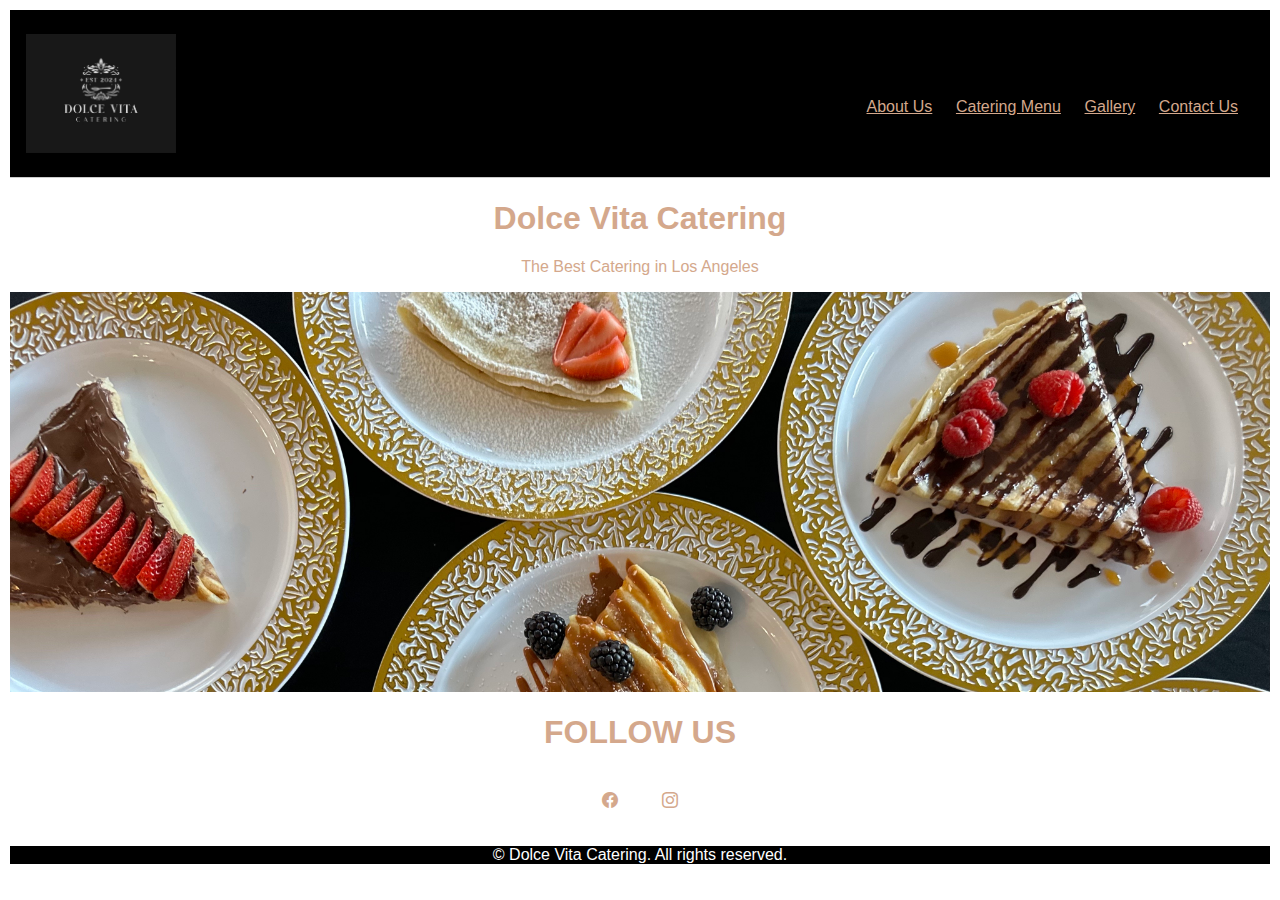
==== index.html @ 28e0fd59 "Add files via upload" ====
<!DOCTYPE html> <!-- Declares the document type and version of HTML being used (HTML5) -->
<html>
<head>
  <meta charset="UTF-8"> <!-- Sets the character encoding for the document to UTF-8.  UTF-8 is a widely used character encoding that can represent almost all characters from all languages and scripts in the Unicode standard. -->
  <meta name="viewport" content="width=device-width, initial-scale=1.0">

<link rel="icon" type="image/png" sizes="32x32" href="/images/favicon-32x32.png">

<title>Dolce Vita Catering</title>

<link rel="stylesheet" href="https://cdn.jsdelivr.net/npm/bootstrap-icons@1.11.3/font/bootstrap-icons.min.css">

<link rel="stylesheet" type =" text/css" href="css/main.css">
</head>

<body>

<header class="site-header">
  <div class="site-identity">
    <a href="#"><img src="/images/Logo.jpg" alt="DolceVitaCatering" /></a>
  </div>
  <nav class="site-navigation">
    <ul class="nav">
      <li><a href="/pages/aboutus.html">About Us</a></li>
      <li><a href="/pages/catering.html">Catering Menu</a></li>
      <li><a href="/pages/gallery.html">Gallery</a></li>
     <li><a href="/pages/contactus.html">Contact Us</a></li>

    </ul>
  </nav>
</header>


 <main>

   <div class="center_h">
        <h1>Dolce Vita Catering</h1>
        <p>The Best Catering in Los Angeles</p>

   </div>
      <div class="b-image">

<!--
        <h2>Dolce Vita Catering</h2>
        <p>The Best Catering in Los Angeles</p>
-->
      </div>



  </main>

<aside>
 <h1>FOLLOW US</h1>

        <li ><a href="https://www.facebook.com/dolce.vita.catering111" target="_blank" ><i class="bi bi-facebook"></i></a> </li>
        <li> <a href="https://www.instagram.com/dolcevita.catering" target="_blank"> <i class="bi bi-instagram"></i></a> </li>



</aside>
<footer>
 <p>&copy; Dolce Vita Catering. All rights reserved.</p>
</footer>

</body>
</html>
---- css/main.css ----
body {

  font-family: sans-serif;

  margin: 10px;
}

/*
body img {
    max-width: 100%; height: auto;
}
*/
header, footer {
    background-color: black;
    color: white;
    text-align: center;

    }
a{
    color: #d4a88c;
}
aside {
    color: #d4a88c;
    text-align: center;

}
.site-header {
  border-bottom: 1px solid #ccc;
  padding: 1.5em 1em;
  background-color: black;
}

.site-header::after {
  content: "";
  display: table;
  clear: both;

}




.site-identity {
  float: left;
  font-size: 3 em;
  margin:  5  0 .5 ;
  display: inline-block;
}

.site-identity img {
  max-width: 150px;
  float: left;

}

.site-navigation {
  float: right;
}

.nav {
  margin: 0;
  padding: 0;

}

.site-navigation li {
  display: inline-block;
  margin: 4em 1em 1em 0.2em;


}
.b-image{
width: 100%;
  height: 400px;
  background-image: url('/images/big_img.jpg');
  background-repeat: no-repeat;
  background-size: cover;
}

.center_h {
     color: #d4a88c;
    text-align: center;
}
.row {
    display: block;
    text-align: left;
}



.menu-wraper{
    display: grid;
        grid-template-columns: repeat(2, 300px); /* Each column with a width of 300px */
        column-gap: 20px;
        grid-row: 20px;
        padding: 20px;
        border: 2px solid #ccc; /* Border added to the container */
		justify-content: center; /* Center items horizontally */
        align-items: center; /* Center items vertically */

}

@media screen and (max-width: 600px) {
    .header, .footer {
        background-color: blueviolet;
        text-align: center;
        padding: 10px 20px;
    }


}
.wraper{
  display: flex;
  text-align: center;
   grid-gap: 90px;
  color: black;
  margin: 0px;
}

.about{
    margin: 80px;
    line-height: 2;
    font-size: 20px;
}

video {
			max-width: 150%;
			height: auto;
			display: block;
			margin: 0 auto;
			border: 1px solid #ccc;
			padding: 10px;
		}
board{
    display: flex;


}
.creapes{
    background-image: url('/images/big_img.jpg');
    background-size: cover;
    text-align: center;
    font-size: 30px;
/*    padding-top: 300px;*/
    background-repeat: no-repeat;
/*    padding: 200px;*/

    color: white;

}

.chocolate{
    background-image: url('/images/chokolate.jpeg');
    background-size: cover;
    text-align: center;
    font-size: 30px;
    background-repeat: no-repeat;
/*    padding: 200px;*/
    color: white;
}

.candy{
    background-image: url('/images/candy.jpeg');
    background-size: cover;
    text-align: center;
    font-size: 30px;
    background-repeat: no-repeat;
/*    padding: 200px;*/
    color: white;
}
.icacream{
    background-image: url('/images/IceCreamCart.jpeg');
    background-size: cover;
    text-align: center;
    font-size: 30px;
    background-repeat: no-repeat;
/*    padding: 200px;*/
    color: white;
}
.cotton{
    background-image: url('/images/CottonCandy.jpeg');
    background-size: cover;
    text-align: center;
    font-size: 30px;
    background-repeat: no-repeat;
/*    padding: 200px;*/
    color: white;
}
.coffe{
    background-image: url('/images/coffe.jpeg');
    background-size: cover;
    text-align: center;
    font-size: 30px;
    background-repeat: no-repeat;
/*    padding: 200px;*/
    color: white;
}
table img {
  max-width: 100%;
}
/*
td.img {
 width: 100%;
 grid-gap: 20px;
 border-radius: 20px;
}
*/
li {
    display: inline-block;
    margin: 20px;
    float: auto;
}

.container {
            max-width: 500px;
            margin: 50px auto;
            background-color: #fff;
            padding: 20px;
            border-radius: 8px;
            box-shadow: 0 0 10px rgba(0, 0, 0, 0.1);
        }
        form {
            display: grid;
            gap: 10px;
        }
        label {
            font-weight: bold;
        }
        input[type="text"],
        input[type="email"],
        textarea {
            width: 100%;
            padding: 10px;
            border: 1px solid #ccc;
            border-radius: 5px;
            box-sizing: border-box;
        }
        textarea {
            height: 100px;
        }
        button {
            background-color: #007bff;
            color: #fff;
            border: none;
            padding: 10px 20px;
            border-radius: 5px;
            cursor: pointer;
        }
        button:hover {
            background-color: #0056b3;
        }
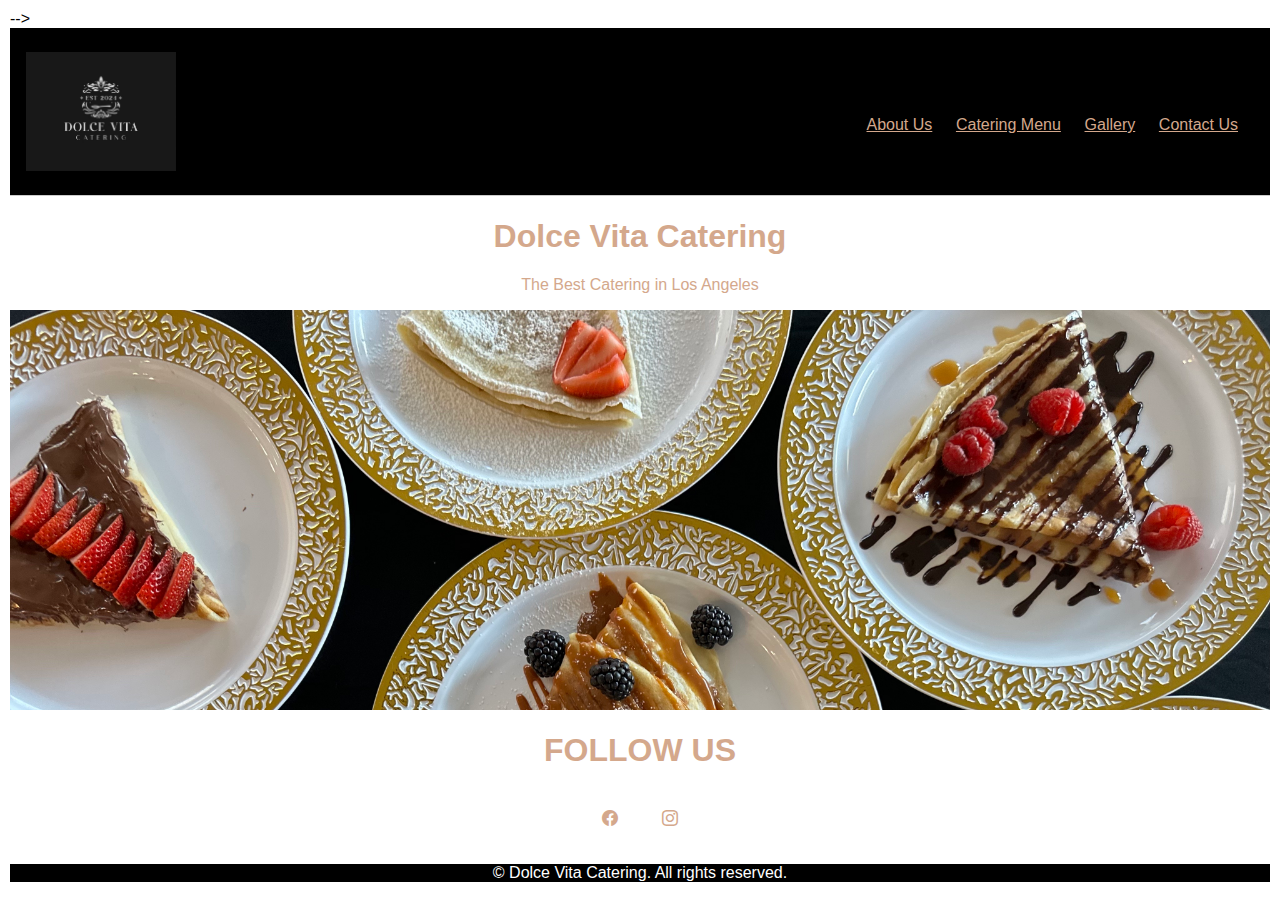
==== commit 2fdcc047: "Update index.html" ====
--- a/index.html
+++ b/index.html
@@ -1,8 +1,8 @@
 <!DOCTYPE html> <!-- Declares the document type and version of HTML being used (HTML5) -->
 <html>
 <head>
-  <meta charset="UTF-8"> <!-- Sets the character encoding for the document to UTF-8.  UTF-8 is a widely used character encoding that can represent almost all characters from all languages and scripts in the Unicode standard. -->
-  <meta name="viewport" content="width=device-width, initial-scale=1.0">
+<!--   <meta charset="UTF-8"> <!-- Sets the character encoding for the document to UTF-8.  UTF-8 is a widely used character encoding that can represent almost all characters from all languages and scripts in the Unicode standard. -->
+  <meta name="viewport" content="width=device-width, initial-scale=1.0"> -->
 
 <link rel="icon" type="image/png" sizes="32x32" href="/images/favicon-32x32.png">
 
@@ -17,7 +17,7 @@
 
 <header class="site-header">
   <div class="site-identity">
-    <a href="#"><img src="/images/Logo.jpg" alt="DolceVitaCatering" /></a>
+    <a href="#"><img src="images/Logo.jpg" alt="DolceVitaCatering" /></a>
   </div>
   <nav class="site-navigation">
     <ul class="nav">
--- a/css/main.css
+++ b/css/main.css
@@ -72,7 +72,7 @@
 .b-image{
 width: 100%;
   height: 400px;
-  background-image: url('/images/big_img.jpg');
+  background-image: url('https://aralina2805.github.io/DolceVita.github.io/images/big_img.jpg');
   background-repeat: no-repeat;
   background-size: cover;
 }
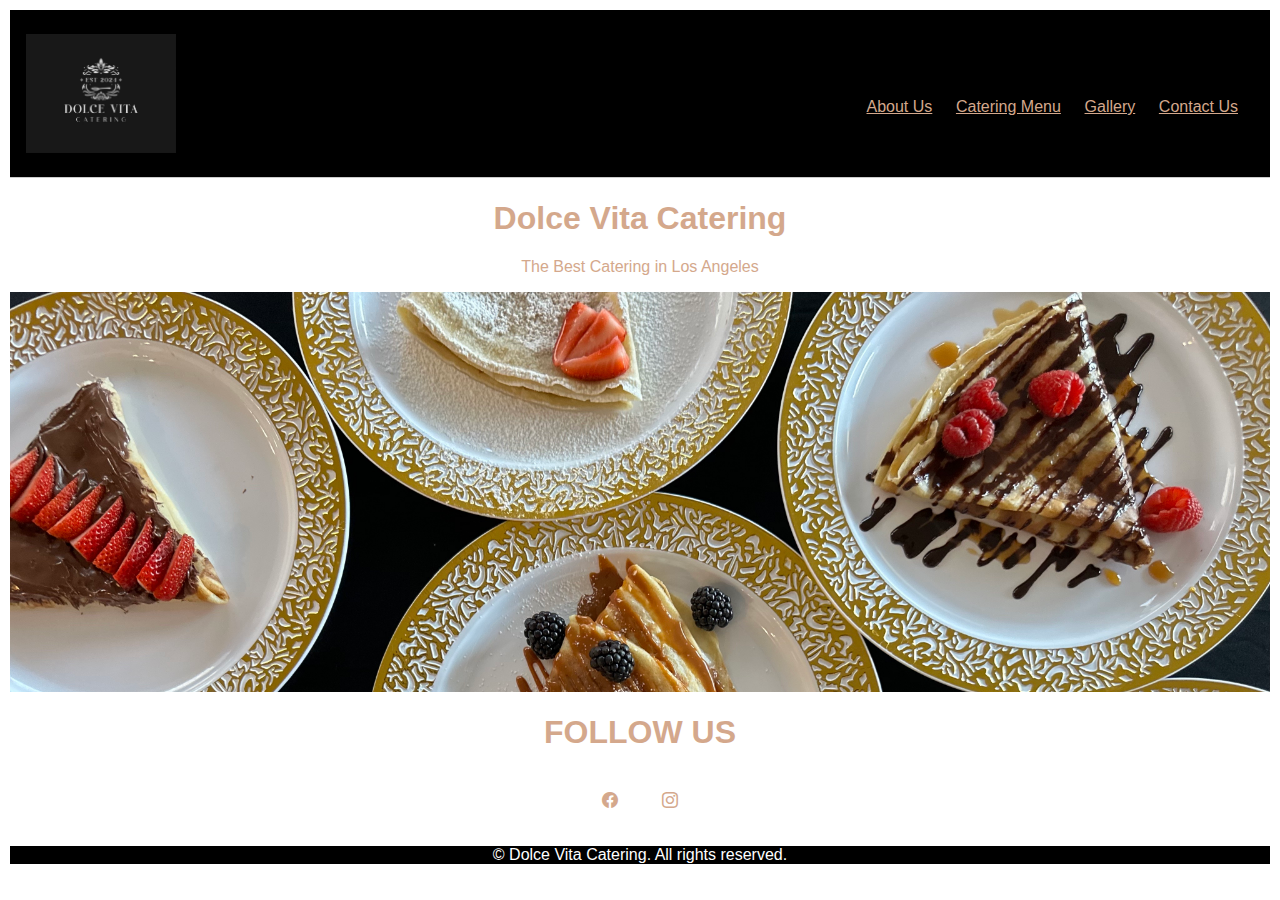
==== commit 9d6a0855: "Update index.html" ====
--- a/index.html
+++ b/index.html
@@ -1,8 +1,8 @@
 <!DOCTYPE html> <!-- Declares the document type and version of HTML being used (HTML5) -->
 <html>
 <head>
-<!--   <meta charset="UTF-8"> <!-- Sets the character encoding for the document to UTF-8.  UTF-8 is a widely used character encoding that can represent almost all characters from all languages and scripts in the Unicode standard. -->
-  <meta name="viewport" content="width=device-width, initial-scale=1.0"> -->
+  <meta charset="UTF-8"> <!-- Sets the character encoding for the document to UTF-8.  UTF-8 is a widely used character encoding that can represent almost all characters from all languages and scripts in the Unicode standard. -->
+  <meta name="viewport" content="width=device-width, initial-scale=1.0">
 
 <link rel="icon" type="image/png" sizes="32x32" href="/images/favicon-32x32.png">
 
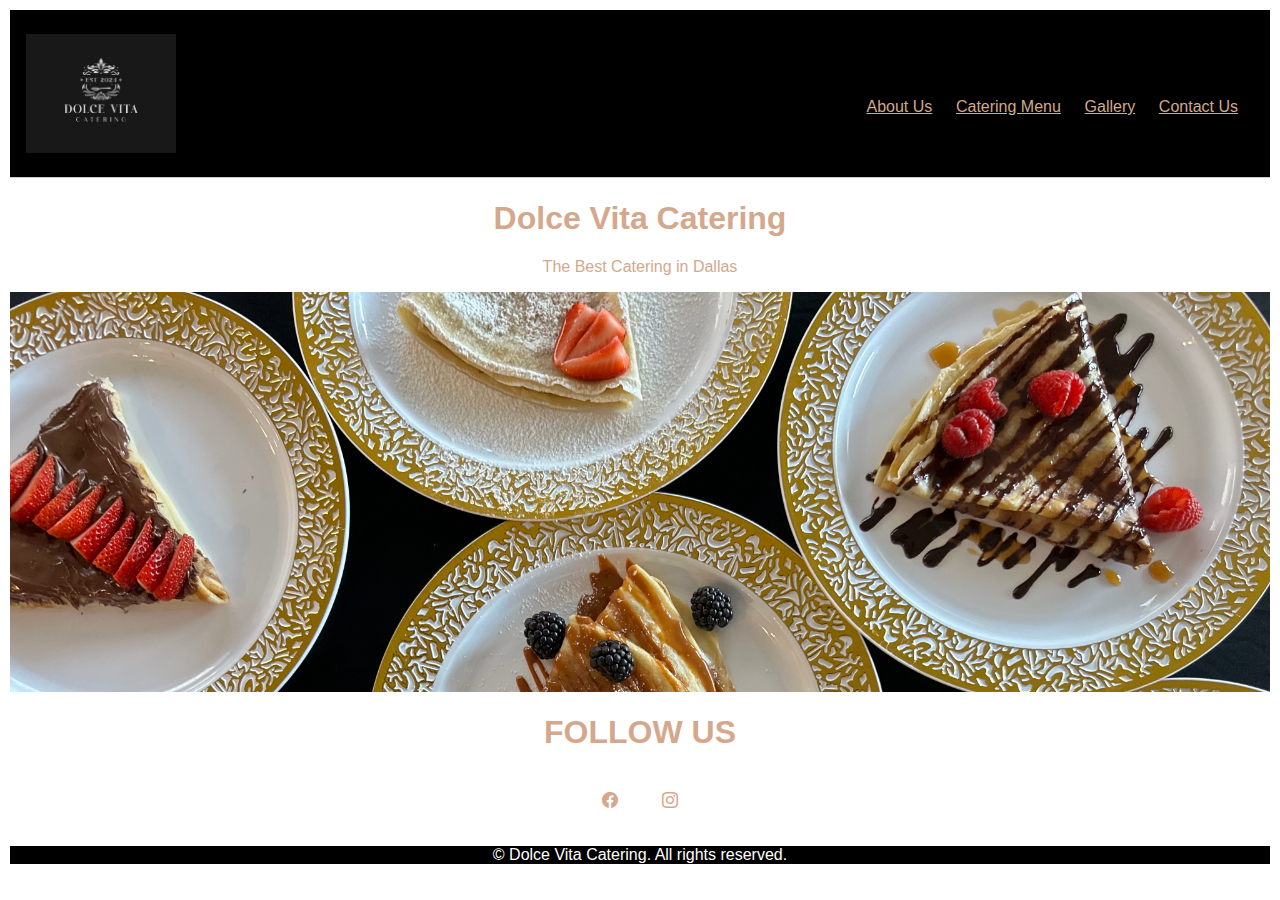
==== commit 84673bb1: "Update index.html" ====
--- a/index.html
+++ b/index.html
@@ -21,10 +21,10 @@
   </div>
   <nav class="site-navigation">
     <ul class="nav">
-      <li><a href="/pages/aboutus.html">About Us</a></li>
-      <li><a href="/pages/catering.html">Catering Menu</a></li>
-      <li><a href="/pages/gallery.html">Gallery</a></li>
-     <li><a href="/pages/contactus.html">Contact Us</a></li>
+      <li><a href="pages/aboutus.html">About Us</a></li>
+      <li><a href="pages/catering.html">Catering Menu</a></li>
+      <li><a href="pages/gallery.html">Gallery</a></li>
+     <li><a href="pages/contactus.html">Contact Us</a></li>
 
     </ul>
   </nav>
@@ -35,15 +35,12 @@
 
    <div class="center_h">
         <h1>Dolce Vita Catering</h1>
-        <p>The Best Catering in Los Angeles</p>
+        <p>The Best Catering in Dallas</p>
 
    </div>
       <div class="b-image">
 
-<!--
-        <h2>Dolce Vita Catering</h2>
-        <p>The Best Catering in Los Angeles</p>
--->
+
       </div>
 
 
--- a/css/main.css
+++ b/css/main.css
@@ -137,7 +137,7 @@
 
 }
 .creapes{
-    background-image: url('/images/big_img.jpg');
+    background-image: url('https://aralina2805.github.io/DolceVita.github.io/images/big_img.jpg');
     background-size: cover;
     text-align: center;
     font-size: 30px;
@@ -150,7 +150,7 @@
 }
 
 .chocolate{
-    background-image: url('/images/chokolate.jpeg');
+    background-image: url('https://aralina2805.github.io/DolceVita.github.io/images/chokolate.jpeg');
     background-size: cover;
     text-align: center;
     font-size: 30px;
@@ -160,7 +160,7 @@
 }
 
 .candy{
-    background-image: url('/images/candy.jpeg');
+    background-image: url('https://aralina2805.github.io/DolceVita.github.io/images/candy.jpeg');
     background-size: cover;
     text-align: center;
     font-size: 30px;
@@ -169,7 +169,7 @@
     color: white;
 }
 .icacream{
-    background-image: url('/images/IceCreamCart.jpeg');
+    background-image: url('https://aralina2805.github.io/DolceVita.github.io/images/IceCreamCart.jpeg');
     background-size: cover;
     text-align: center;
     font-size: 30px;
@@ -178,7 +178,7 @@
     color: white;
 }
 .cotton{
-    background-image: url('/images/CottonCandy.jpeg');
+    background-image: url('https://aralina2805.github.io/DolceVita.github.io/images/CottonCandy.jpeg');
     background-size: cover;
     text-align: center;
     font-size: 30px;
@@ -187,7 +187,7 @@
     color: white;
 }
 .coffe{
-    background-image: url('/images/coffe.jpeg');
+    background-image: url('https://aralina2805.github.io/DolceVita.github.io/images/coffe.jpeg');
     background-size: cover;
     text-align: center;
     font-size: 30px;
